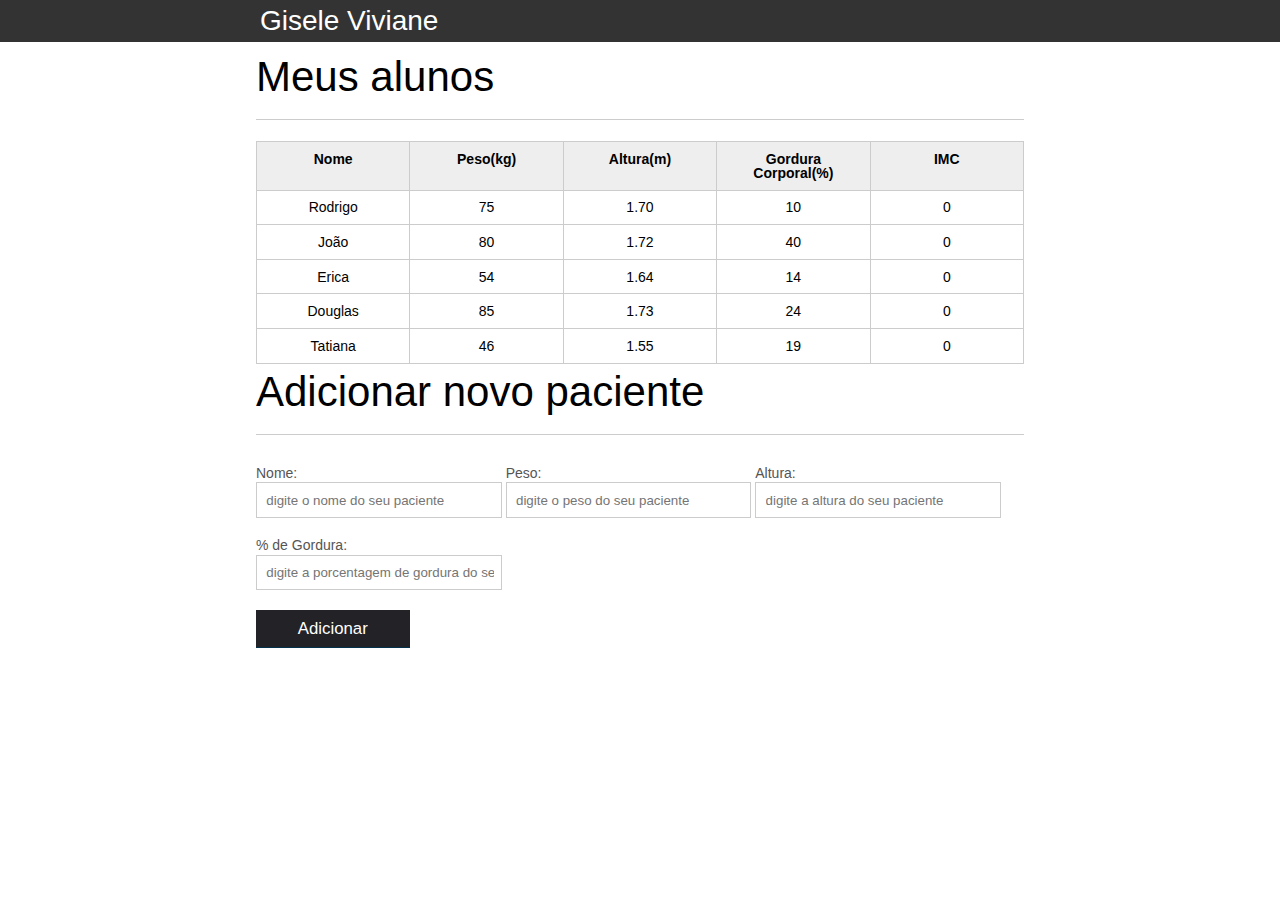
==== index.html @ 10f76d10 "Primeira alteração" ====
<!DOCTYPE html>
<html lang="pt-br">
	<head>
		<meta charset="UTF-8">
		<title>Aparecida Nutrição</title>
		<link rel="icon" href="favicon.ico" type="image/x-icon">
		<link rel="stylesheet" type="text/css" href="css/reset.css">
		<link rel="stylesheet" type="text/css" href="css/index.css">

	</head>
	<body>
		
		<header>
			<div class="container">
				<h1 id="titulo">Aparecida Nutrição</h1>
			</div>
		</header>
		<main>
			<section class="container">
				<h2>Meus alunos</h2>
				<table>
					<thead>
						<tr>
							<th>Nome</th>
							<th>Peso(kg)</th>
							<th>Altura(m)</th>
							<th>Gordura Corporal(%)</th>
							<th>IMC</th>
						</tr>
					</thead>
					<tbody id="tabela-alunos">
						<tr class="aluno" id="primeiro-aluno" >
							<td class="info-nome">Rodrigo</td>
							<td class="info-peso">75</td> 
							<td class="info-altura">1.70</td>
							<td class="info-gordura">10</td>
							<td class="info-imc">0</td>
						</tr>

						<tr class="aluno" >
							<td class="info-nome">João</td>
							<td class="info-peso">80</td>
							<td class="info-altura">1.72</td>
							<td class="info-gordura">40</td>
							<td class="info-imc">0</td>
						</tr>

						<tr class="aluno" >
							<td class="info-nome">Erica</td>
							<td class="info-peso">54</td>
							<td class="info-altura">1.64</td>
							<td class="info-gordura">14</td>
							<td class="info-imc">0</td>
						</tr>

						<tr class="aluno">
							<td class="info-nome">Douglas</td>
							<td class="info-peso">85</td>
							<td class="info-altura">1.73</td>
							<td class="info-gordura">24</td>
							<td class="info-imc">0</td>
						</tr>
						<tr class="aluno" >
							<td class="info-nome">Tatiana</td>
							<td class="info-peso">46</td>
							<td class="info-altura">1.55</td>
							<td class="info-gordura">19</td>
							<td class="info-imc">0</td>
						</tr>
					</tbody>
				</table>

			</section>
		</main>
		<section class="container">
			<h2 id="titulo-form">Adicionar novo paciente</h2>
			<span id="mensagem-erro"></span>
			<form id="form-adiciona">
				
				<div class="grupo">
					<label for="nome">Nome:</label>
					<input id="nome" name="nome" type="text" placeholder="digite o nome do seu paciente" class="campo">
				</div>
				<div class="grupo">
					<label for="peso">Peso:</label>
					<input id="peso" name="peso" type="text" placeholder="digite o peso do seu paciente" class="campo campo-medio">
				</div>
				<div class="grupo">
					<label for="altura">Altura:</label>
					<input id="altura" name="altura" type="text" placeholder="digite a altura do seu paciente" class="campo campo-medio">
				</div>
				<div class="grupo">
					<label for="gordura">% de Gordura:</label>
					<input id="gordura" type="text" placeholder="digite a porcentagem de gordura do seu paciente" class="campo campo-medio">
				</div>
		
				<button id="adicionar-aluno" class="botao bto-principal">Adicionar</button>
			</form>
		</section>

		<script src="/js/calcula-imc.js"> </script>
			<script src="/js/form.js"> </script>
			
		
	</body>
</html>
---- css/index.css ----
*{
	box-sizing: border-box;
 }

body{
	font-family: "Helvetica Neue", "Helvetica", Helvetica, Arial, sans-serif;
	font-size: 14px;
}

header{
	background-color: #333;
	height: 3em;
	color: #FFF;
	margin-bottom: 1em;
}

header h1{
	font-size: 2em;
	display:inline-block;
	vertical-align:	middle;
}
header h2{
	font-size: 2em;
	display:inline-block;
	vertical-align:	middle;
}

header .container:before{
	content: '';
	display:inline-block;
	height: 100%;
	vertical-align:	middle;
}

.container{
	width: 60%;
	height: 100%;
	margin: 0 auto;
}

section{
	margin: 2em 0;
	overflow: hidden;
}

section h2{
	font-size: 3em;
	display: block;
	padding-bottom: .5em;
	border-bottom: 1px solid #ccc;
	margin-bottom: .5em;
}

table{
	width: 100%;
	margin-bottom : .5em;
    table-layout: fixed;

}

td, th {
	padding: .7em;
	margin: 0;
	border: 1px solid #ccc;
	text-align: center;
}

th{
	font-weight: bold;
	background-color: #EEE;
}

label{
	color: #555;
	display: block;
	margin-bottom: .2em;
}

.campo{
	margin: 0;
	padding-bottom: 1em;
	width: 100%;
	border: 1px solid #ccc;
	padding: .7em;
	width: 100%;
}

.campo-medio{
	display: inline-block;
	padding-right: .5em;
}

.grupo{
	width: 32%;
	display: inline-block;
	padding: 10px 0px;
}

button{
	padding: .5em 2em;
	border: 0;
	border-bottom: 1px solid;
	font-size: 1.2em;
	cursor: pointer;
	margin: 0;
	margin-top: -3px;
	color: #fff;
	background-color:#232327;
	border-color: #04324c;
	width: 20%;
    display: block;
    clear: both;
    margin: 10px 0px;

}

button:active{
	margin-top:0px;
	border: 0;
}

button[disabled=disabled], button:disabled {
    background-color: gray;
	border-color: darkgray;

}
button:hover {
	background-color:rgb(0, 0, 0);
	transition: 0.5s;
	text-transform: uppercase;
}

.adicionar-paciente{
	    margin-top: 30px;
}

.campo-invalido{
	border: 1px solid red;
}

.aluno-invalido {
background-color: lightcoral;

}
.aluno-valido {

	background-color: greenyellow;
}

#mensagem-erro{

	color:red;
}
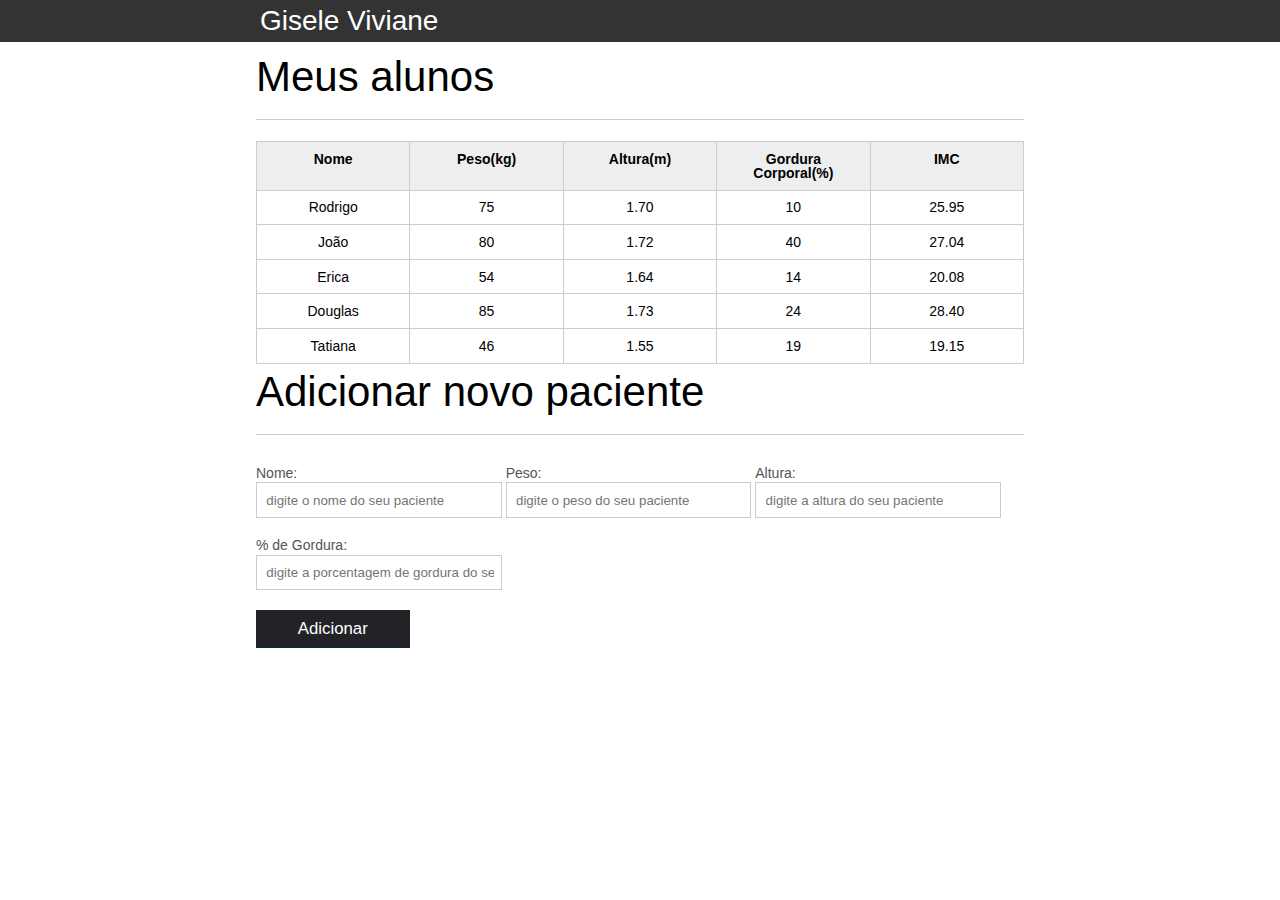
==== commit 55d9ba79: "bumba" ====
--- a/index.html
+++ b/index.html
@@ -74,7 +74,10 @@
 		</main>
 		<section class="container">
 			<h2 id="titulo-form">Adicionar novo paciente</h2>
-			<span id="mensagem-erro"></span>
+			<ul id="mensagens-erros">
+
+			</ul>
+		
 			<form id="form-adiciona">
 				
 				<div class="grupo">
@@ -95,6 +98,7 @@
 				</div>
 		
 				<button id="adicionar-aluno" class="botao bto-principal">Adicionar</button>
+			
 			</form>
 		</section>
 
--- a/css/index.css
+++ b/css/index.css
@@ -147,7 +147,8 @@
 	background-color: greenyellow;
 }
 
-#mensagem-erro{
+#mensagens-erros{
 
 	color:red;
+	font-size: large;
 }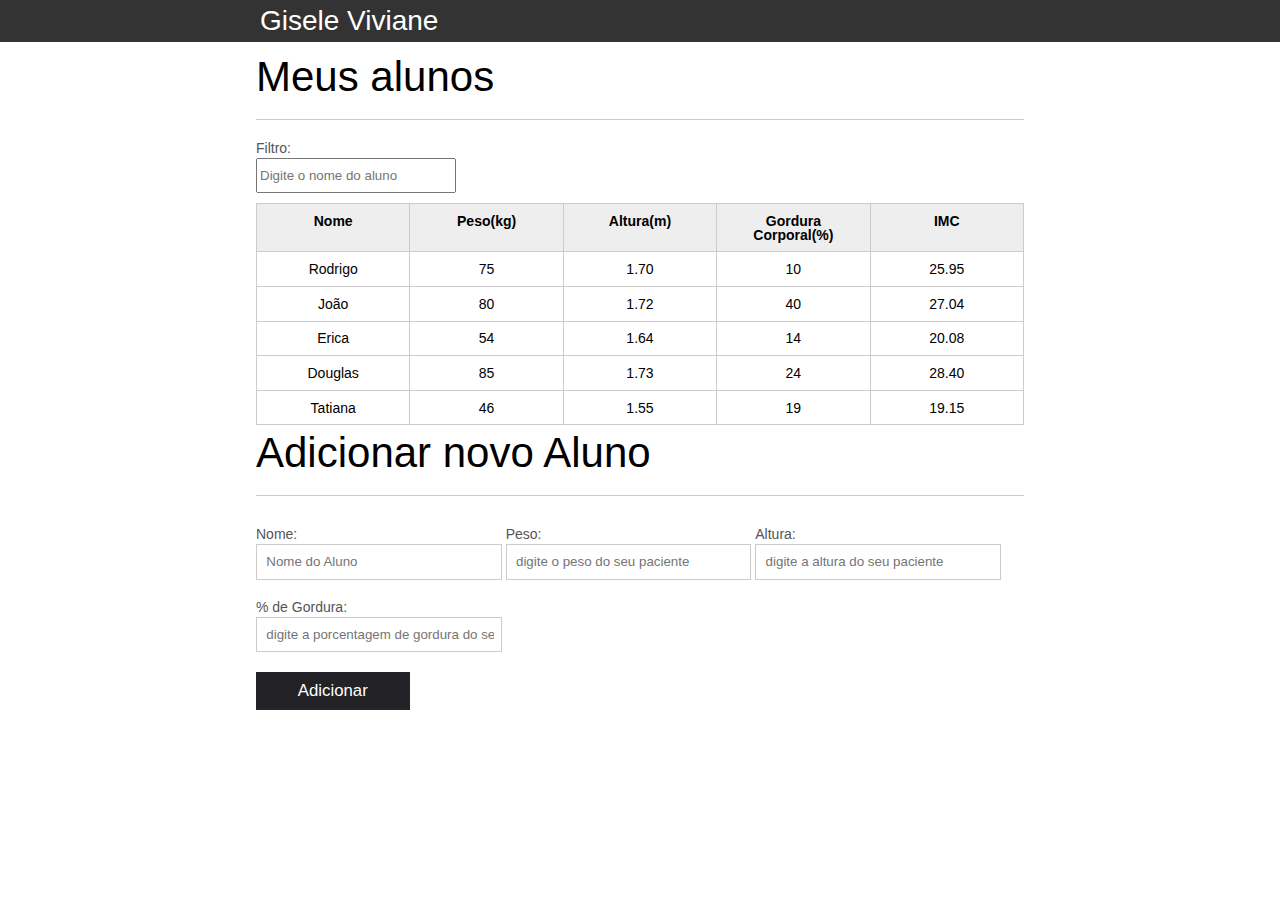
==== commit f9efc2b6: "coomit feito" ====
--- a/index.html
+++ b/index.html
@@ -15,9 +15,16 @@
 				<h1 id="titulo">Aparecida Nutrição</h1>
 			</div>
 		</header>
+
+		
 		<main>
 			<section class="container">
 				<h2>Meus alunos</h2>
+				<label for="filtrar-tabela"> Filtro:</label>
+
+					<input type="text" name="filtro" id="filtrar-tabela" placeholder="Digite o nome do aluno">
+
+				
 				<table>
 					<thead>
 						<tr>
@@ -73,7 +80,7 @@
 			</section>
 		</main>
 		<section class="container">
-			<h2 id="titulo-form">Adicionar novo paciente</h2>
+			<h2 id="titulo-form">Adicionar novo Aluno</h2>
 			<ul id="mensagens-erros">
 
 			</ul>
@@ -82,7 +89,7 @@
 				
 				<div class="grupo">
 					<label for="nome">Nome:</label>
-					<input id="nome" name="nome" type="text" placeholder="digite o nome do seu paciente" class="campo">
+					<input id="nome" name="nome" type="text" placeholder="Nome do Aluno" class="campo">
 				</div>
 				<div class="grupo">
 					<label for="peso">Peso:</label>
@@ -104,7 +111,8 @@
 
 		<script src="/js/calcula-imc.js"> </script>
 			<script src="/js/form.js"> </script>
-			
+			<script src="/js/remover-paciente.js"> </script>
+			<script src="/js/filtrar-tabela.js"> </script>
 		
 	</body>
 </html>
--- a/css/index.css
+++ b/css/index.css
@@ -151,4 +151,15 @@
 
 	color:red;
 	font-size: large;
+}
+
+.Fadeout {
+opacity:0;
+transition: 0.5s;
+}
+
+#filtrar-tabela {
+	width: 200px;
+	height: 35px;
+	margin-bottom: 10px;
 }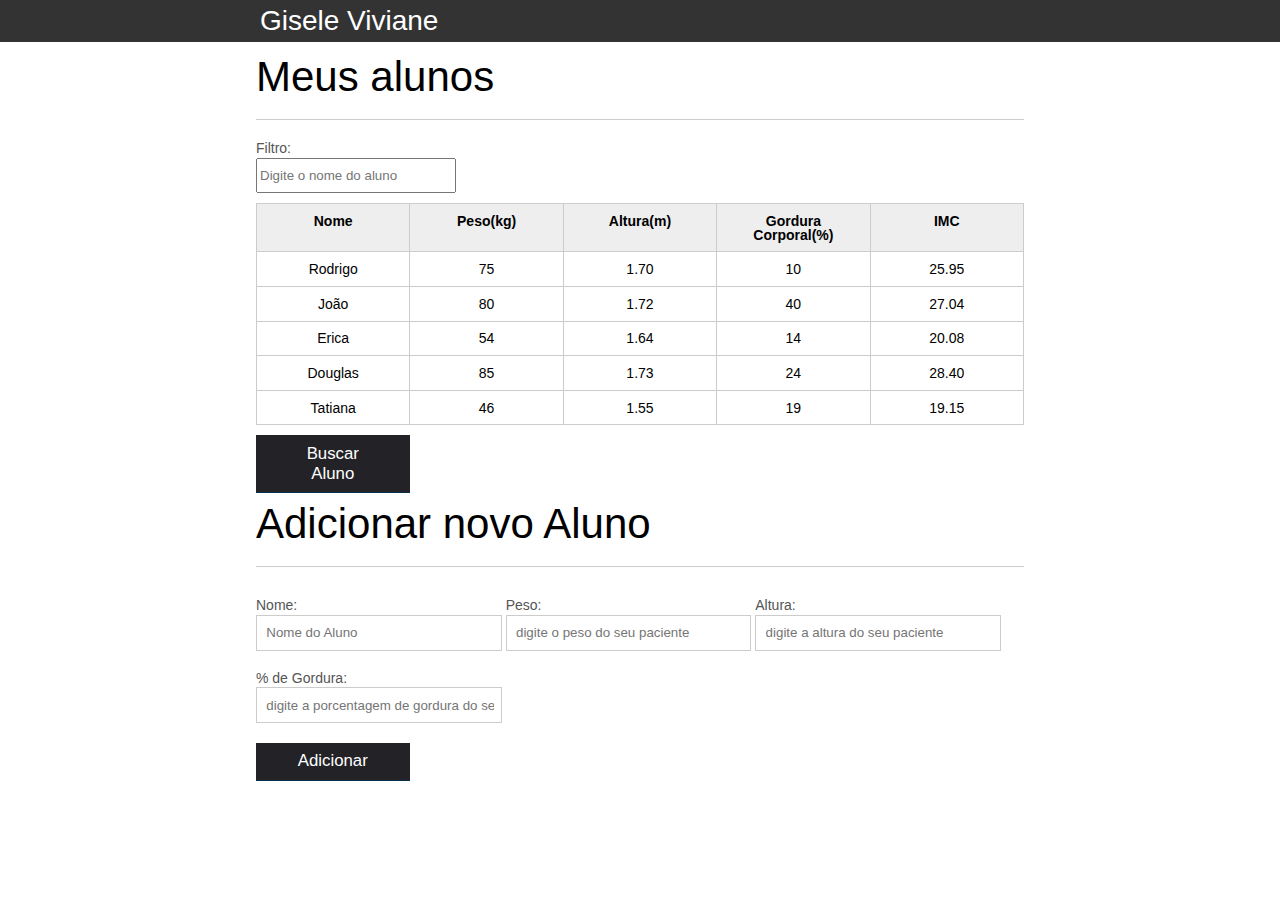
==== commit 117cfe66: "sasd" ====
--- a/index.html
+++ b/index.html
@@ -2,7 +2,7 @@
 <html lang="pt-br">
 	<head>
 		<meta charset="UTF-8">
-		<title>Aparecida Nutrição</title>
+		<title>Gisele Viviane</title>
 		<link rel="icon" href="favicon.ico" type="image/x-icon">
 		<link rel="stylesheet" type="text/css" href="css/reset.css">
 		<link rel="stylesheet" type="text/css" href="css/index.css">
@@ -12,7 +12,7 @@
 		
 		<header>
 			<div class="container">
-				<h1 id="titulo">Aparecida Nutrição</h1>
+				<h1 id="titulo">Gisele Viviane</h1>
 			</div>
 		</header>
 
@@ -76,8 +76,12 @@
 						</tr>
 					</tbody>
 				</table>
+				<span id="erroAjax" class="invisivel"> Erro na tentativa de buscar alunos.</span>
+				<button id="buscar-alunos" class="botao bto-principal">Buscar Aluno</button>
+			</section>
 
-			</section>
+
+			
 		</main>
 		<section class="container">
 			<h2 id="titulo-form">Adicionar novo Aluno</h2>
@@ -108,11 +112,14 @@
 			
 			</form>
 		</section>
+		
 
+		
 		<script src="/js/calcula-imc.js"> </script>
 			<script src="/js/form.js"> </script>
 			<script src="/js/remover-paciente.js"> </script>
 			<script src="/js/filtrar-tabela.js"> </script>
+			<script src="/js/buscarAlunos.js"> </script>
 		
 	</body>
 </html>
--- a/css/index.css
+++ b/css/index.css
@@ -162,4 +162,8 @@
 	width: 200px;
 	height: 35px;
 	margin-bottom: 10px;
+}
+
+.invisivel {
+display:none;
 }